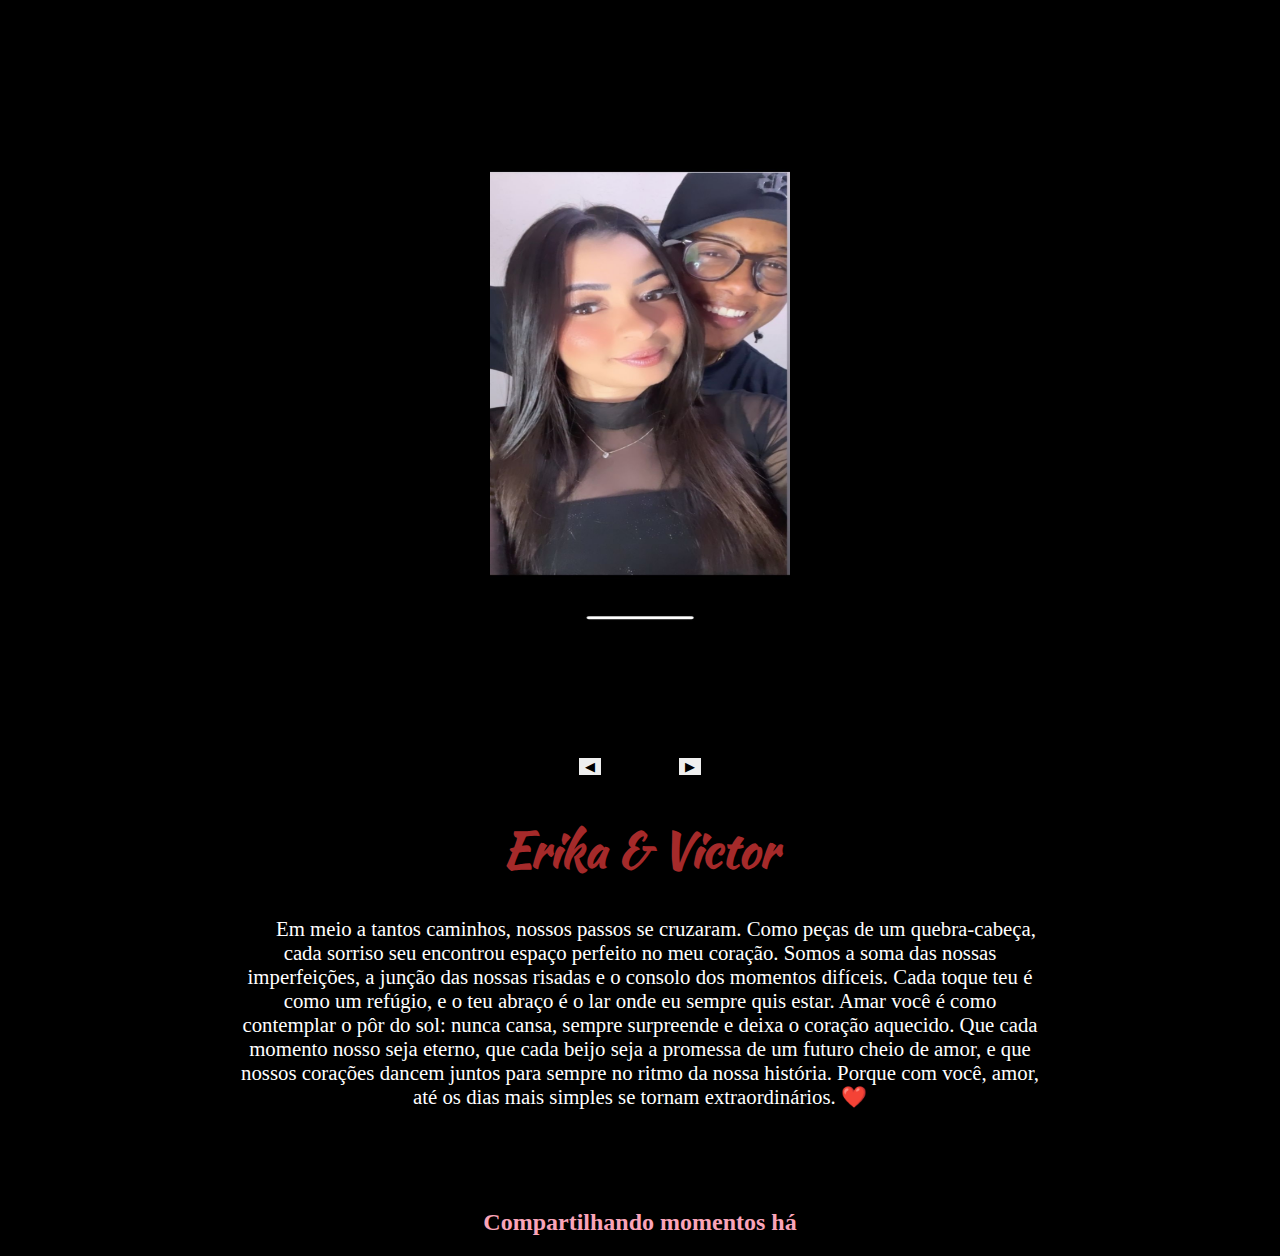
==== content.html @ e005bd77 "commit" ====
<html lang="PT-BR">
    <head>
        <link rel="preconnect" href="https://fonts.googleapis.com">
        <link rel="preconnect" href="https://fonts.gstatic.com" crossorigin>
        <link href="https://fonts.googleapis.com/css2?family=Creepster&family=Kaushan+Script&display=swap" rel="stylesheet">
        <meta charset="UTF-8">
        <meta name="viewport" content="width=device-width, initial-scale=1.0">
        <link rel="stylesheet" href="main.css">

        <title>Erica & Vitor &#x2764;</title>
    </head>
    <body>
        <main>
        <div id="slide">
           
            <img src="imagens/img1.jpeg" alt="img1" id="img1">

            <img src="imagens/img2.jpeg" alt="img2">

            <img src="imagens/img3.jpeg" alt="img3">

            <img src="imagens/img4.jpeg" alt="img4">

        </div>
        <div id="botoes">
            <button id="prev" class="btn">◀</button>
            <button id="next" class="btn">▶</button>
        </div>
        <h1>Erika & Victor</h1>
        <div id="text">
            <p>Em meio a tantos caminhos, nossos passos se cruzaram. Como peças de um quebra-cabeça, cada sorriso seu encontrou espaço perfeito no meu coração.

                    Somos a soma das nossas imperfeições, a junção das nossas risadas e o consolo dos momentos difíceis. Cada toque teu é como um refúgio, e o teu abraço é o lar onde eu sempre quis estar.
                
                   Amar você é como contemplar o pôr do sol: nunca cansa, sempre surpreende e deixa o coração aquecido. Que cada momento nosso seja eterno, que cada beijo seja a promessa de um futuro cheio de amor, e que nossos corações dancem juntos para sempre no ritmo da nossa história.
                
                   Porque com você, amor, até os dias mais simples se tornam extraordinários. ❤️</p>
        </div>
        <h2>Compartilhando momentos há</h2>
        <div id="ano" class="contador"></div>
        <div id="mes" class="contador"></div>
        <div id="dias" class="contador"></div>
        <div id="horas" class="contador"></div>
        <div id="minutos" class="contador"></div>
        <div id="segundos" class="contador"></div>
        </main>        
    </body>
    <script src="script.js"></script>
</html>
---- main.css ----
body{
    background-color: black;
    color: white;
}
#slide{
    width: 100%;
    height: 400px;
    position: relative;
    margin: 0;
    margin-bottom: 350px;
}
img{
    max-width: 300px;
    max-height: 500px;
    width: 100%;             
    height: auto;            
    position: absolute;     
    top: 29%;
    left: 50%;
    transform: translateX(-50%);  
    opacity: 0;             
    transition: opacity 1s ease-in-out; 
}
#img1{
    opacity: 1;
}
#botoes{
    display: flex;
    margin: auto;
    margin-top: 10px;
    max-width: 200px;
    justify-content: space-around;
}
.btn{
    border: none;
}
h1{
    font-size: 3rem;
    color: brown;
    font-family: "Kaushan Script", sans-serif;
    margin-top: 40px;
    display: flex;
    justify-content: center;
}
#text{
    text-align: justify;
    text-indent: 2em;
    margin: auto ;
    text-align: center;
    max-width: 800px;
    margin-bottom: 100px;
}
p{
    font-size: 1.3rem
}
h2{
    text-align: center;
    color: rgb(250, 164, 185);
}
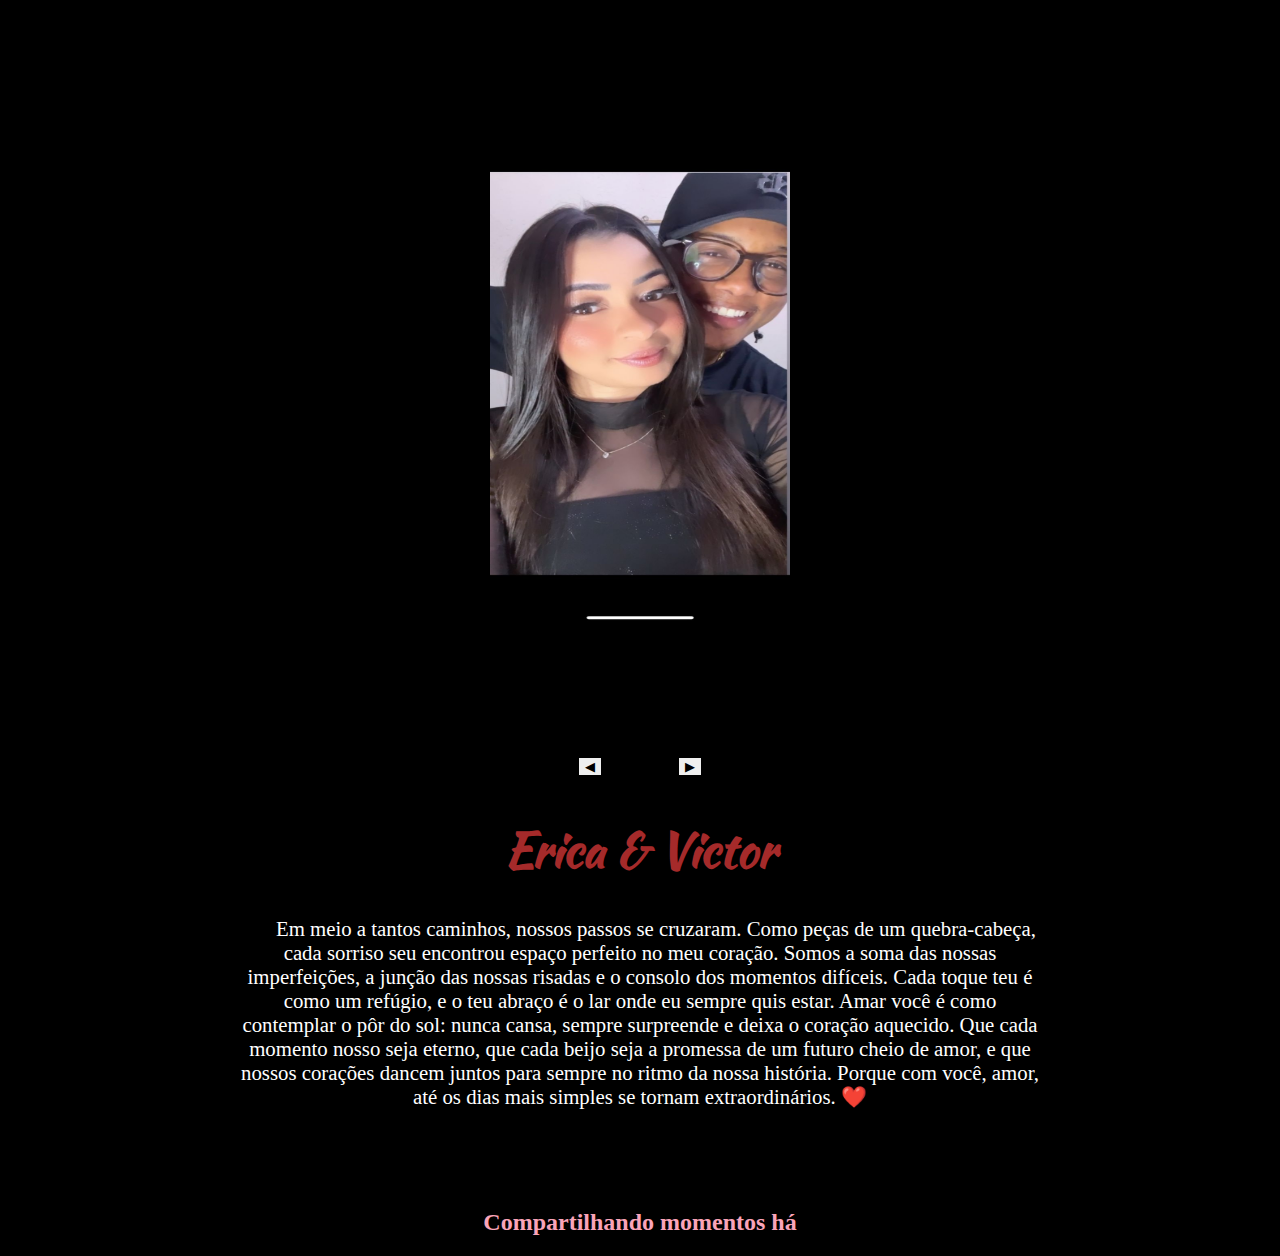
==== commit af0f006d: "commit novo" ====
--- a/content.html
+++ b/content.html
@@ -7,7 +7,7 @@
         <meta name="viewport" content="width=device-width, initial-scale=1.0">
         <link rel="stylesheet" href="main.css">
 
-        <title>Erica & Vitor &#x2764;</title>
+        <title>Erica & Victor &#x2764;</title>
     </head>
     <body>
         <main>
@@ -26,7 +26,7 @@
             <button id="prev" class="btn">◀</button>
             <button id="next" class="btn">▶</button>
         </div>
-        <h1>Erika & Victor</h1>
+        <h1>Erica & Victor</h1>
         <div id="text">
             <p>Em meio a tantos caminhos, nossos passos se cruzaram. Como peças de um quebra-cabeça, cada sorriso seu encontrou espaço perfeito no meu coração.
 
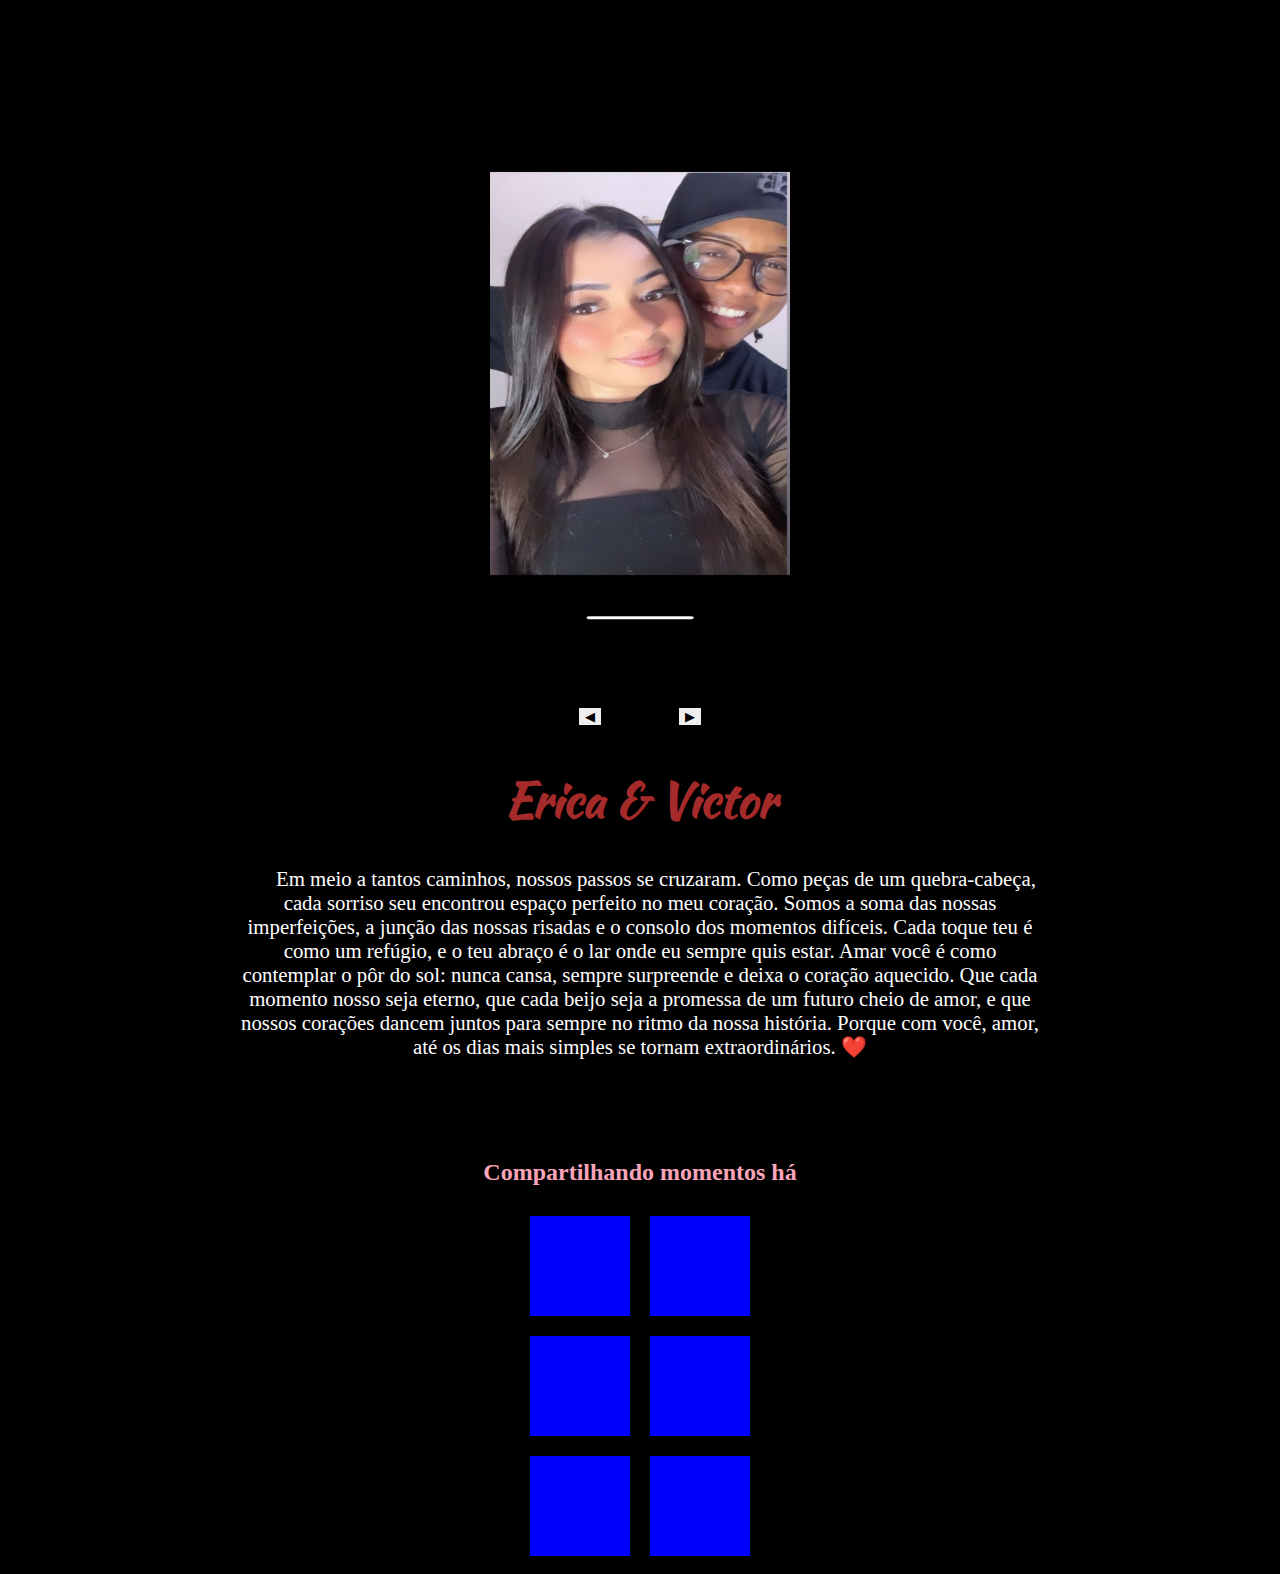
==== commit 84fb408b: "atualizando" ====
--- a/content.html
+++ b/content.html
@@ -37,12 +37,20 @@
                    Porque com você, amor, até os dias mais simples se tornam extraordinários. ❤️</p>
         </div>
         <h2>Compartilhando momentos há</h2>
-        <div id="ano" class="contador"></div>
-        <div id="mes" class="contador"></div>
-        <div id="dias" class="contador"></div>
-        <div id="horas" class="contador"></div>
-        <div id="minutos" class="contador"></div>
-        <div id="segundos" class="contador"></div>
+        <div id="container-master">
+            <div id="container-contador">
+                <div id="ano" class="contador"></div>
+                <div id="mes" class="contador"></div>
+            </div>
+            <div id="container-contador">
+                <div id="dias" class="contador"></div>
+                <div id="horas" class="contador"></div>
+            </div>
+            <div id="container-contador">
+                <div id="minutos" class="contador"></div>
+                <div id="segundos" class="contador"></div>
+            </div>
+        </div>
         </main>        
     </body>
     <script src="script.js"></script>
--- a/main.css
+++ b/main.css
@@ -7,7 +7,7 @@
     height: 400px;
     position: relative;
     margin: 0;
-    margin-bottom: 350px;
+    margin-bottom: 300px;
 }
 img{
     max-width: 300px;
@@ -56,4 +56,16 @@
 h2{
     text-align: center;
     color: rgb(250, 164, 185);
+}
+.contador{
+    text-align: center;
+    font-weight: bolder;
+    width: 100px;
+    height: 100px;
+    background-color: blue;
+    margin: 10px;
+}
+#container-contador{
+    display: flex;
+    justify-content: center;
 }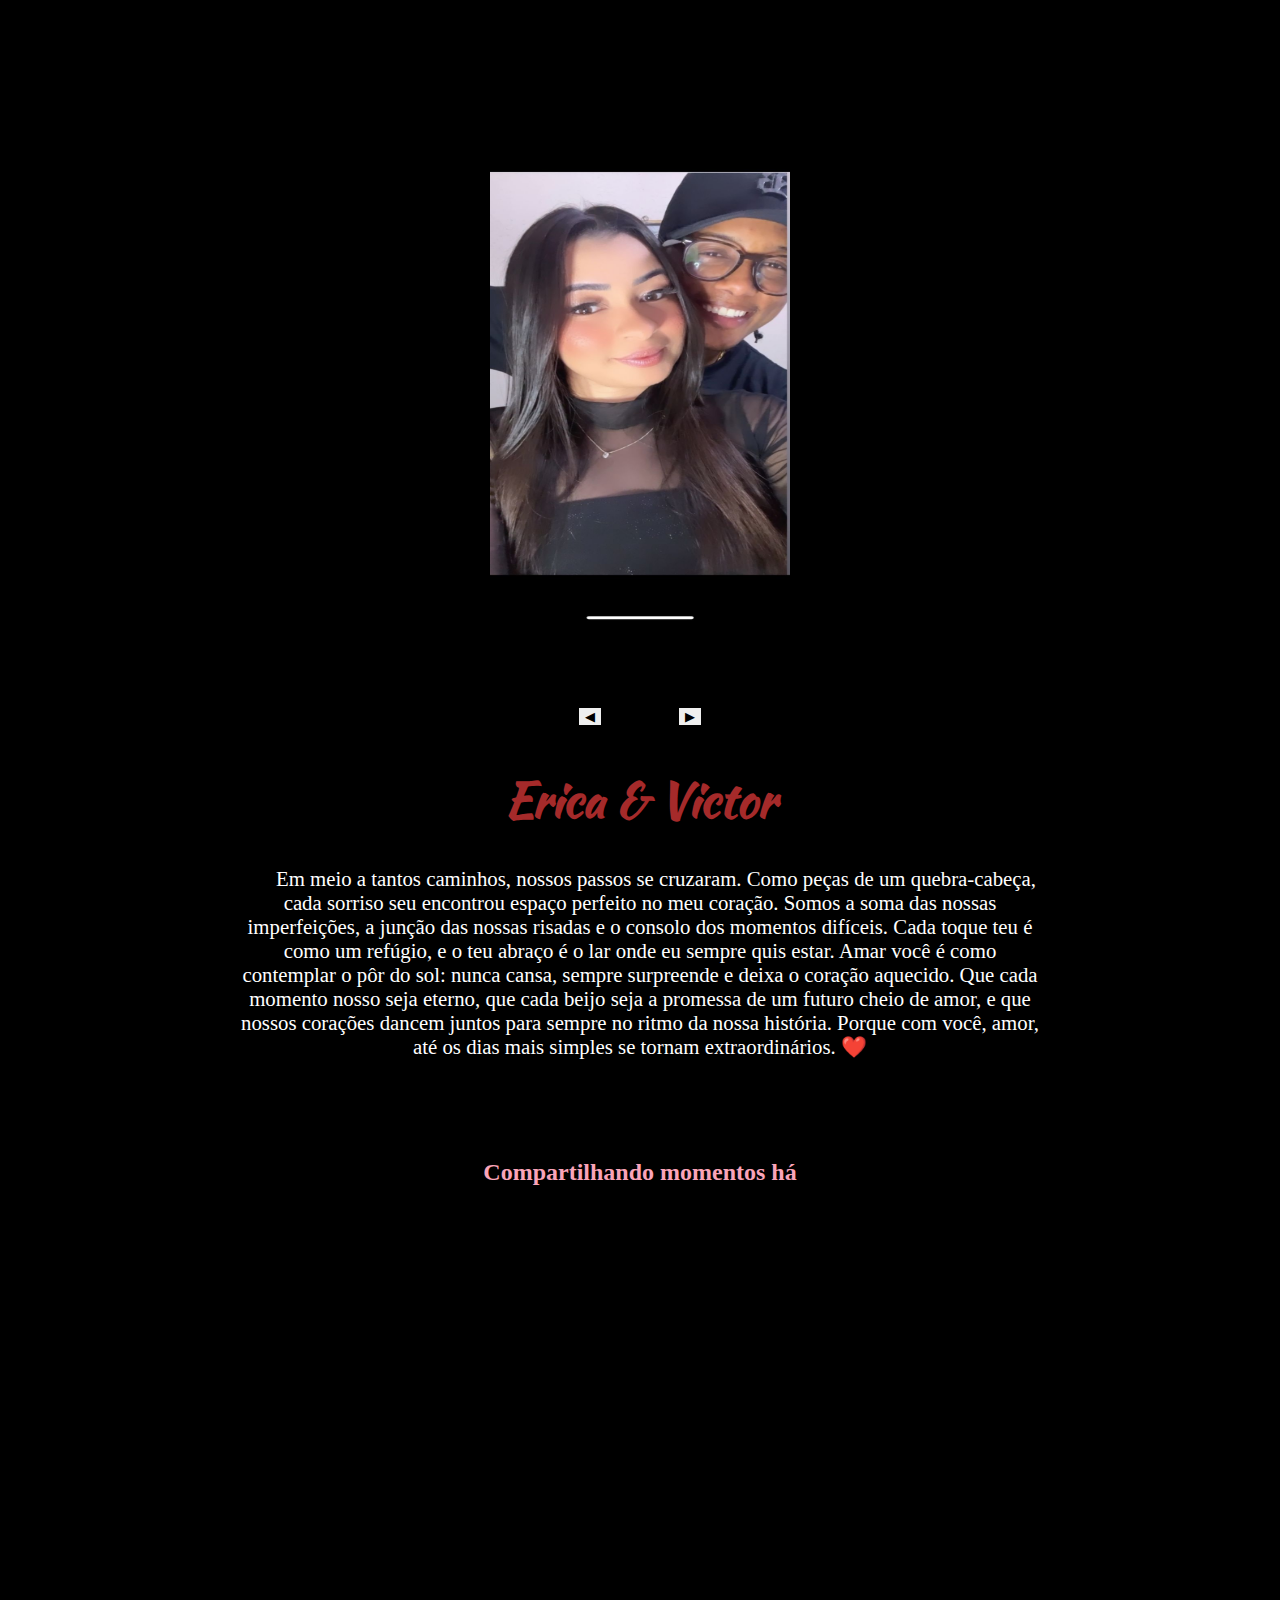
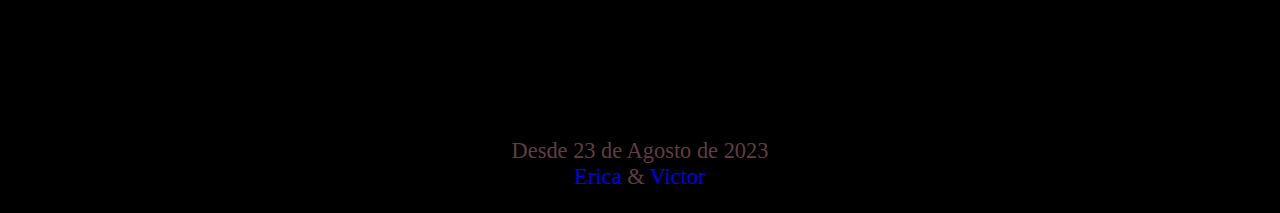
==== commit 21f21a8f: "finalizando" ====
--- a/content.html
+++ b/content.html
@@ -37,21 +37,22 @@
                    Porque com você, amor, até os dias mais simples se tornam extraordinários. ❤️</p>
         </div>
         <h2>Compartilhando momentos há</h2>
-        <div id="container-master">
-            <div id="container-contador">
-                <div id="ano" class="contador"></div>
-                <div id="mes" class="contador"></div>
-            </div>
-            <div id="container-contador">
-                <div id="dias" class="contador"></div>
-                <div id="horas" class="contador"></div>
-            </div>
-            <div id="container-contador">
-                <div id="minutos" class="contador"></div>
-                <div id="segundos" class="contador"></div>
-            </div>
+        <div id="container-contador">
+            <div id="ano" class="contador"></div>
+            <div id="mes" class="contador"></div>
         </div>
-        </main>        
+        <div id="container-contador">
+            <div id="dias" class="contador"></div>
+            <div id="horas" class="contador"></div>
+        </div>
+        <div id="container-contador">
+            <div id="minutos" class="contador"></div>
+            <div id="segundos" class="contador"></div>
+        </div>
+        </main> 
+        <footer>
+            <p id="txt-footer">Desde 23 de Agosto de 2023 <br> <a href="https://www.instagram.com/ericahmaria/">Erica</a> & <a href="https://www.instagram.com/super_choque_fogueteiro/">Victor</a></p>
+        </footer>      
     </body>
     <script src="script.js"></script>
 </html>--- a/main.css
+++ b/main.css
@@ -58,14 +58,26 @@
     color: rgb(250, 164, 185);
 }
 .contador{
-    text-align: center;
+    display: flex;
+    align-items: center;
+    justify-content: center;
+    font-size: 1.8em;
     font-weight: bolder;
-    width: 100px;
-    height: 100px;
-    background-color: blue;
+    width: 150px;
+    height: 150px;
+    background-color: rgb(0, 0, 0);
     margin: 10px;
+    color: rgb(250, 164, 185);
 }
 #container-contador{
     display: flex;
     justify-content: center;
+}
+#txt-footer{
+    color: rgba(250, 164, 185, 0.39);
+    font-size: 1.4rem;
+    text-align: center;
+}
+a{
+    text-decoration: none;
 }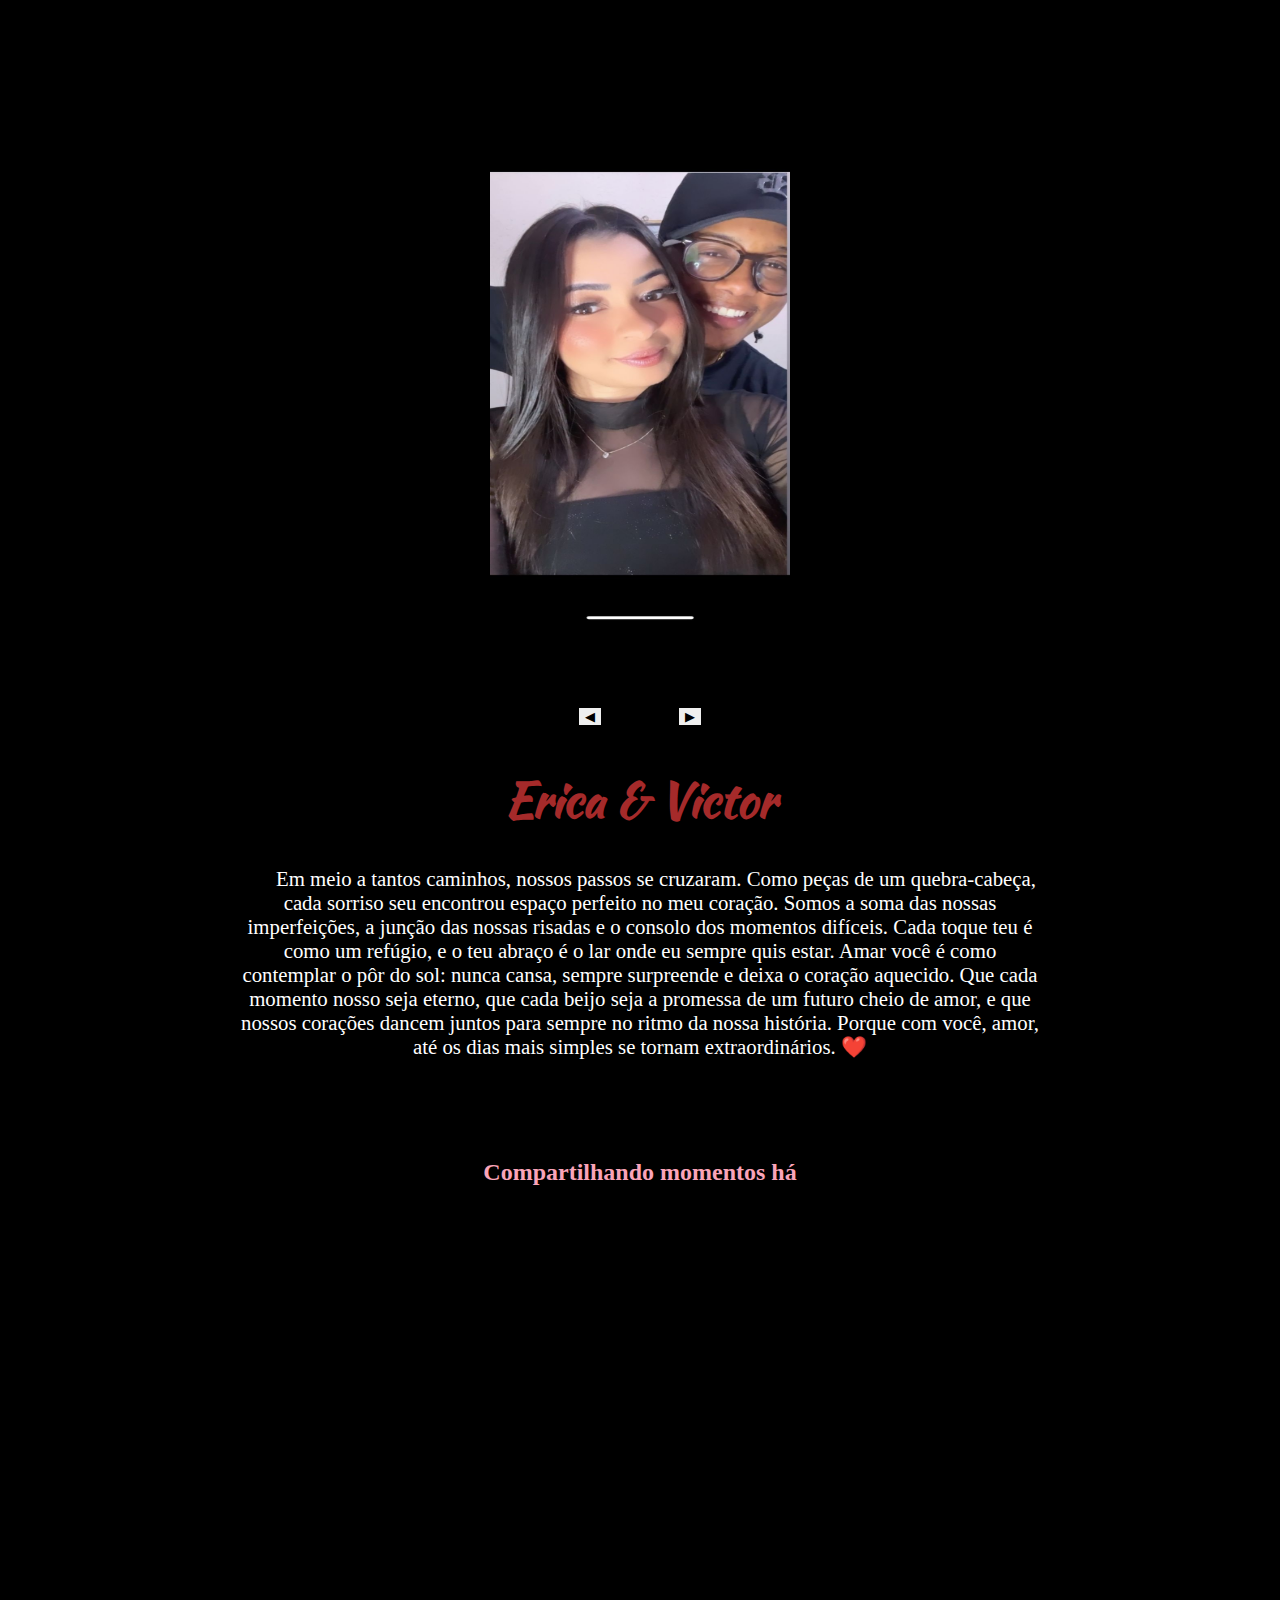
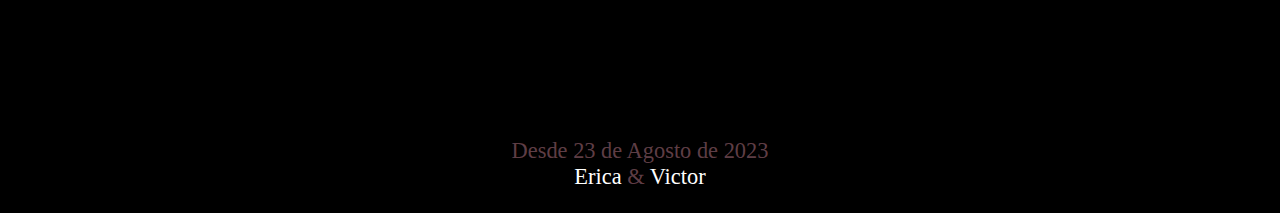
==== commit 464627c1: "finalizando" ====
--- a/content.html
+++ b/content.html
@@ -51,7 +51,7 @@
         </div>
         </main> 
         <footer>
-            <p id="txt-footer">Desde 23 de Agosto de 2023 <br> <a href="https://www.instagram.com/ericahmaria/">Erica</a> & <a href="https://www.instagram.com/super_choque_fogueteiro/">Victor</a></p>
+            <p id="txt-footer">Desde 23 de Agosto de 2023 <br> <a target="_blank" href="https://www.instagram.com/ericahmaria/">Erica</a> & <a target="_blank"  href="https://www.instagram.com/super_choque_fogueteiro/">Victor</a></p>
         </footer>      
     </body>
     <script src="script.js"></script>
--- a/main.css
+++ b/main.css
@@ -80,4 +80,5 @@
 }
 a{
     text-decoration: none;
+    color: white;
 }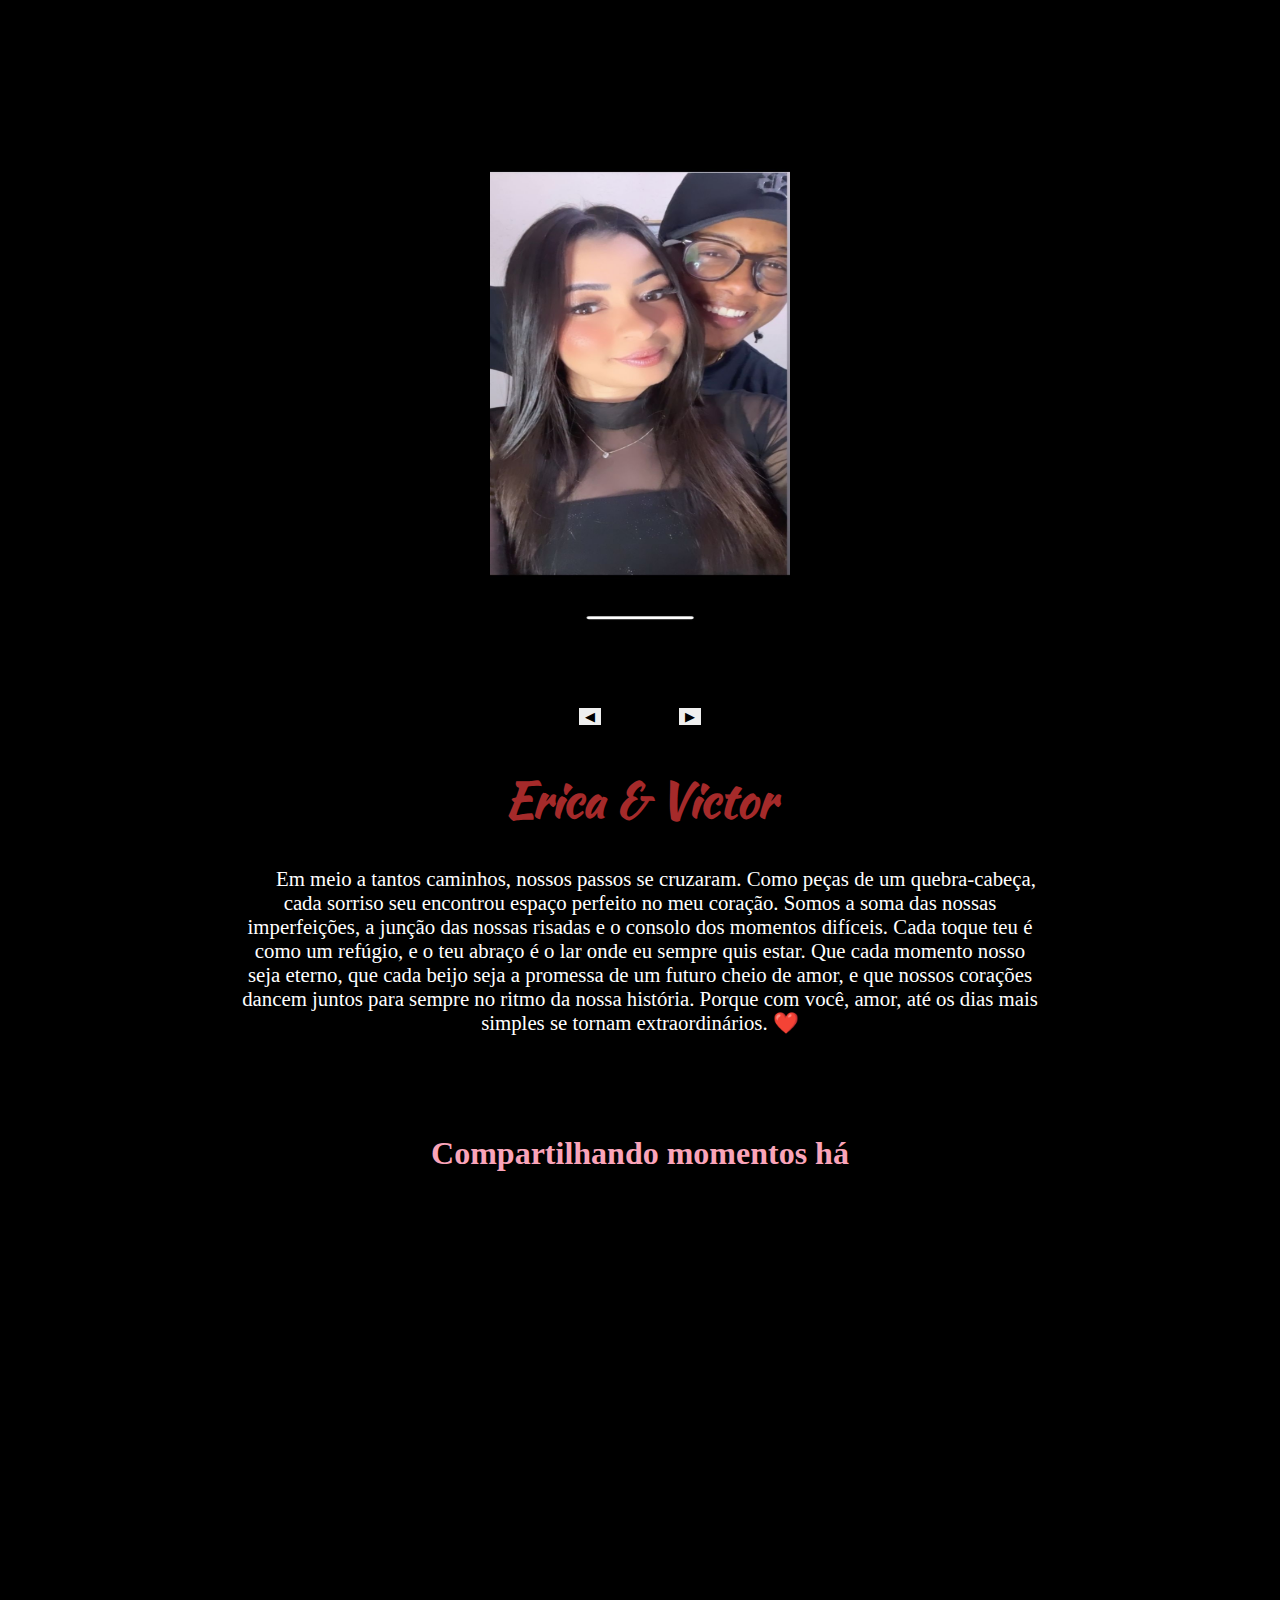
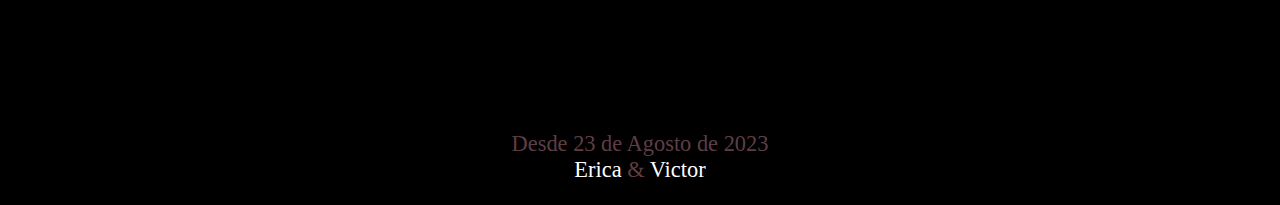
==== commit baa6b572: "finalizei" ====
--- a/content.html
+++ b/content.html
@@ -32,7 +32,7 @@
 
                     Somos a soma das nossas imperfeições, a junção das nossas risadas e o consolo dos momentos difíceis. Cada toque teu é como um refúgio, e o teu abraço é o lar onde eu sempre quis estar.
                 
-                   Amar você é como contemplar o pôr do sol: nunca cansa, sempre surpreende e deixa o coração aquecido. Que cada momento nosso seja eterno, que cada beijo seja a promessa de um futuro cheio de amor, e que nossos corações dancem juntos para sempre no ritmo da nossa história.
+                   Que cada momento nosso seja eterno, que cada beijo seja a promessa de um futuro cheio de amor, e que nossos corações dancem juntos para sempre no ritmo da nossa história.
                 
                    Porque com você, amor, até os dias mais simples se tornam extraordinários. ❤️</p>
         </div>
--- a/main.css
+++ b/main.css
@@ -54,6 +54,7 @@
     font-size: 1.3rem
 }
 h2{
+    font-size: 2em;
     text-align: center;
     color: rgb(250, 164, 185);
 }
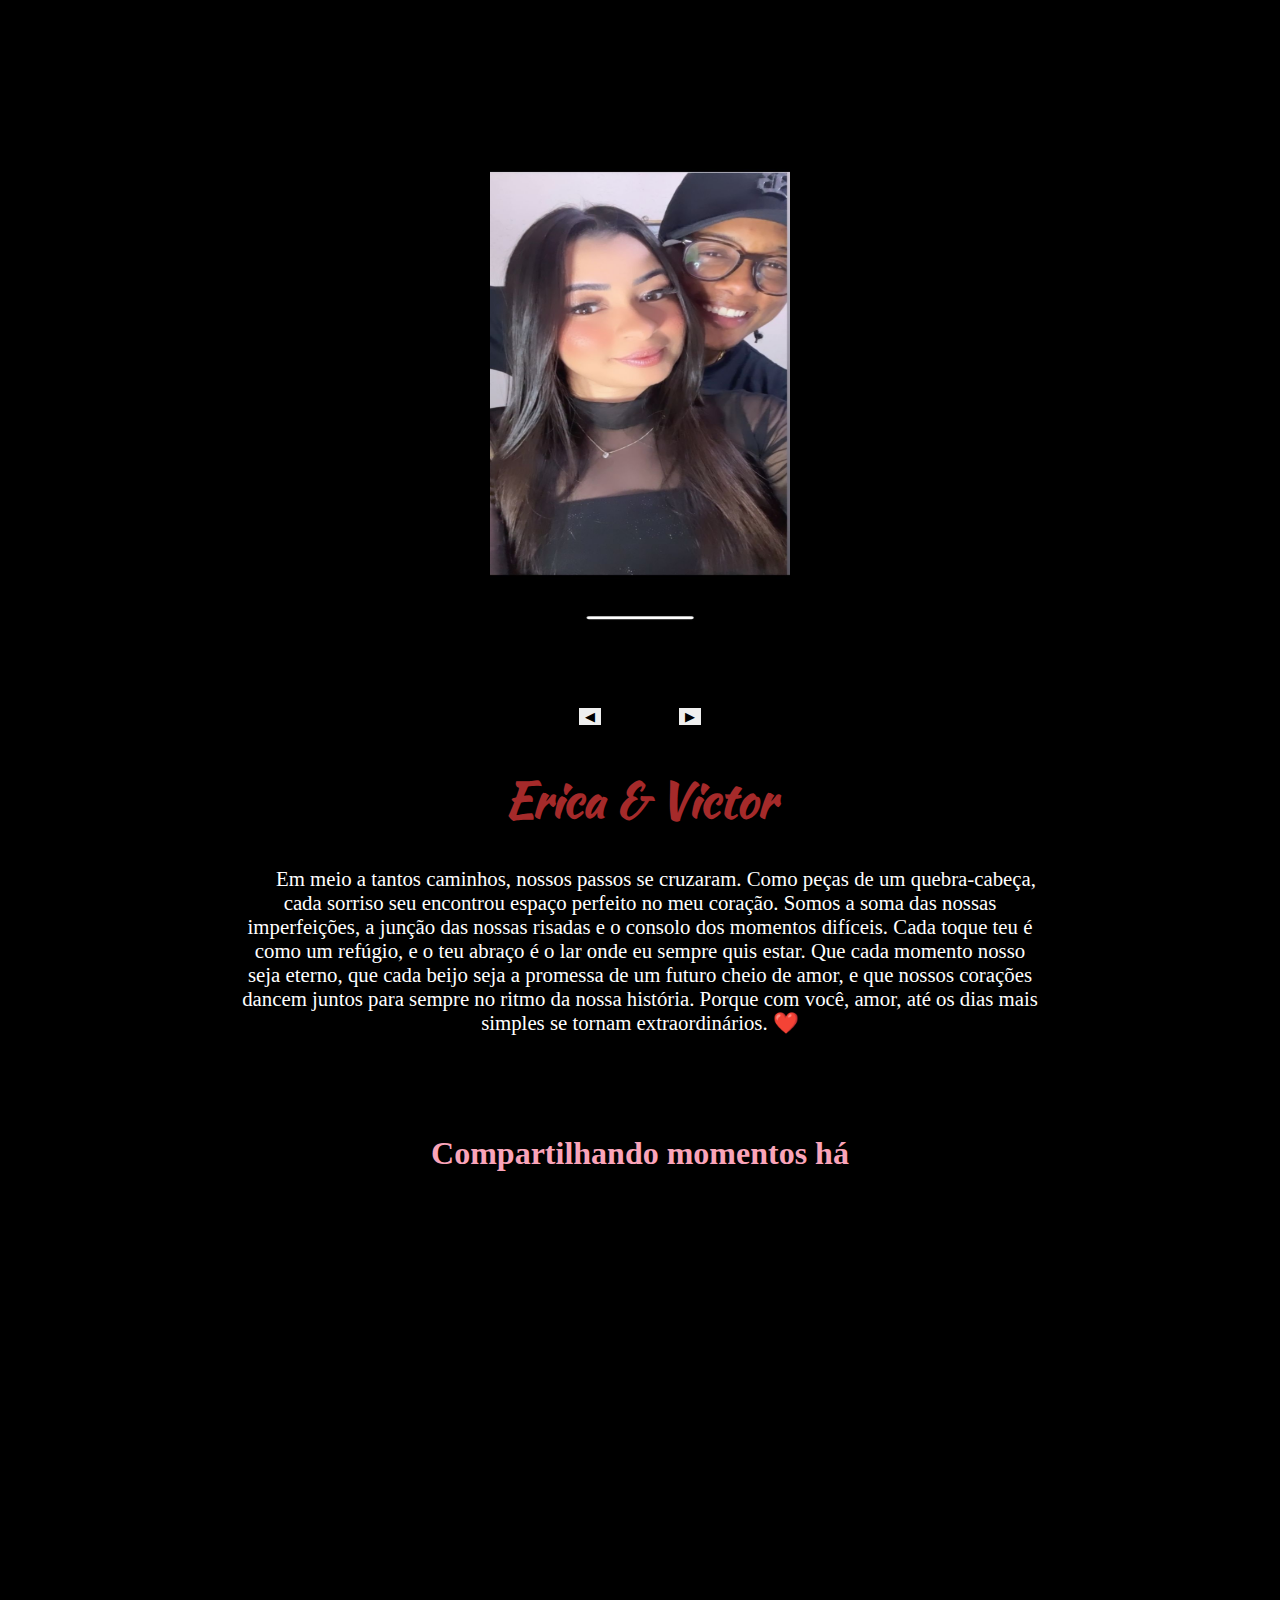
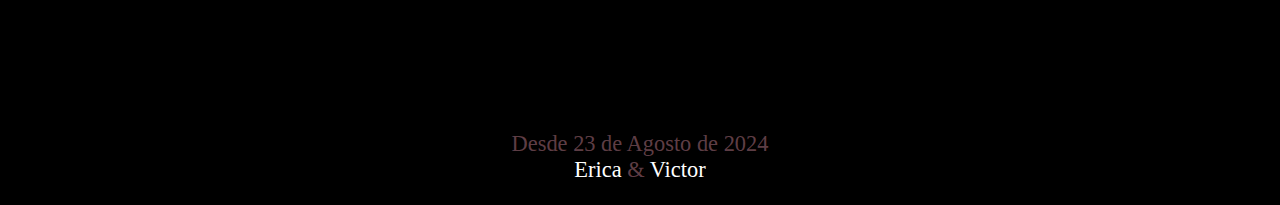
==== commit 9d485863: "finalizei" ====
--- a/content.html
+++ b/content.html
@@ -51,7 +51,7 @@
         </div>
         </main> 
         <footer>
-            <p id="txt-footer">Desde 23 de Agosto de 2023 <br> <a target="_blank" href="https://www.instagram.com/ericahmaria/">Erica</a> & <a target="_blank"  href="https://www.instagram.com/super_choque_fogueteiro/">Victor</a></p>
+            <p id="txt-footer">Desde 23 de Agosto de 2024 <br> <a target="_blank" href="https://www.instagram.com/ericahmaria/">Erica</a> & <a target="_blank"  href="https://www.instagram.com/super_choque_fogueteiro/">Victor</a></p>
         </footer>      
     </body>
     <script src="script.js"></script>
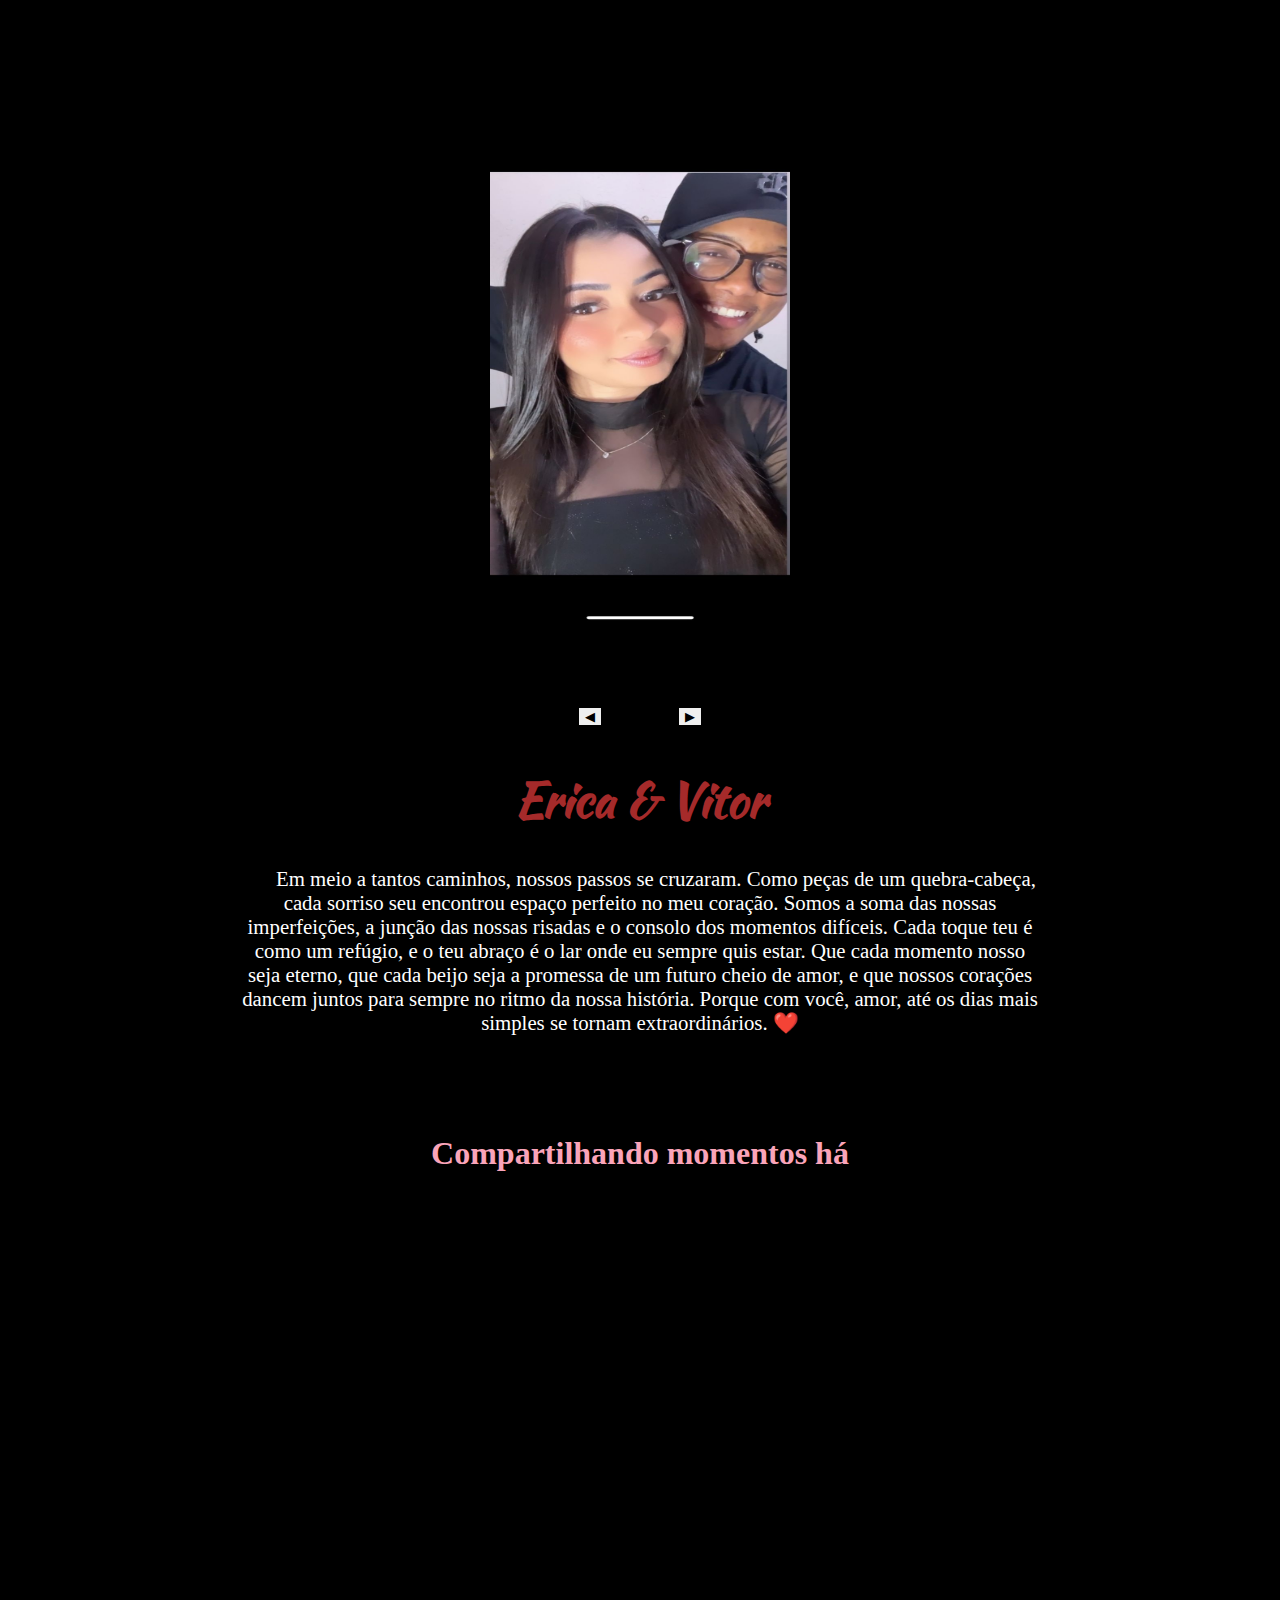
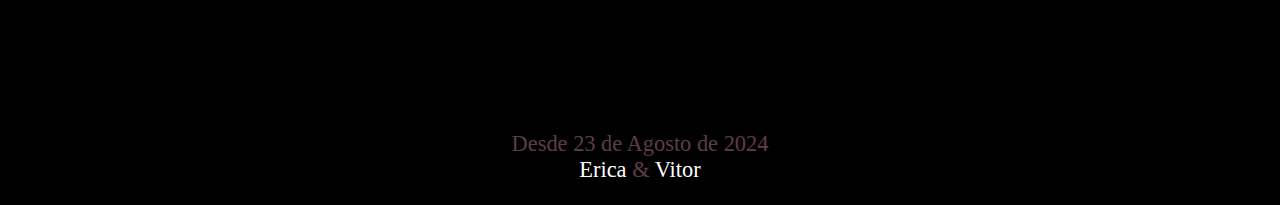
==== commit 08e818e0: "atualizando vitor" ====
--- a/content.html
+++ b/content.html
@@ -7,7 +7,7 @@
         <meta name="viewport" content="width=device-width, initial-scale=1.0">
         <link rel="stylesheet" href="main.css">
 
-        <title>Erica & Victor &#x2764;</title>
+        <title>Erica & Vitor &#x2764;</title>
     </head>
     <body>
         <main>
@@ -26,7 +26,7 @@
             <button id="prev" class="btn">◀</button>
             <button id="next" class="btn">▶</button>
         </div>
-        <h1>Erica & Victor</h1>
+        <h1>Erica & Vitor</h1>
         <div id="text">
             <p>Em meio a tantos caminhos, nossos passos se cruzaram. Como peças de um quebra-cabeça, cada sorriso seu encontrou espaço perfeito no meu coração.
 
@@ -51,7 +51,7 @@
         </div>
         </main> 
         <footer>
-            <p id="txt-footer">Desde 23 de Agosto de 2024 <br> <a target="_blank" href="https://www.instagram.com/ericahmaria/">Erica</a> & <a target="_blank"  href="https://www.instagram.com/super_choque_fogueteiro/">Victor</a></p>
+            <p id="txt-footer">Desde 23 de Agosto de 2024 <br> <a target="_blank" href="https://www.instagram.com/ericahmaria/">Erica</a> & <a target="_blank"  href="https://www.instagram.com/super_choque_fogueteiro/">Vitor</a></p>
         </footer>      
     </body>
     <script src="script.js"></script>
